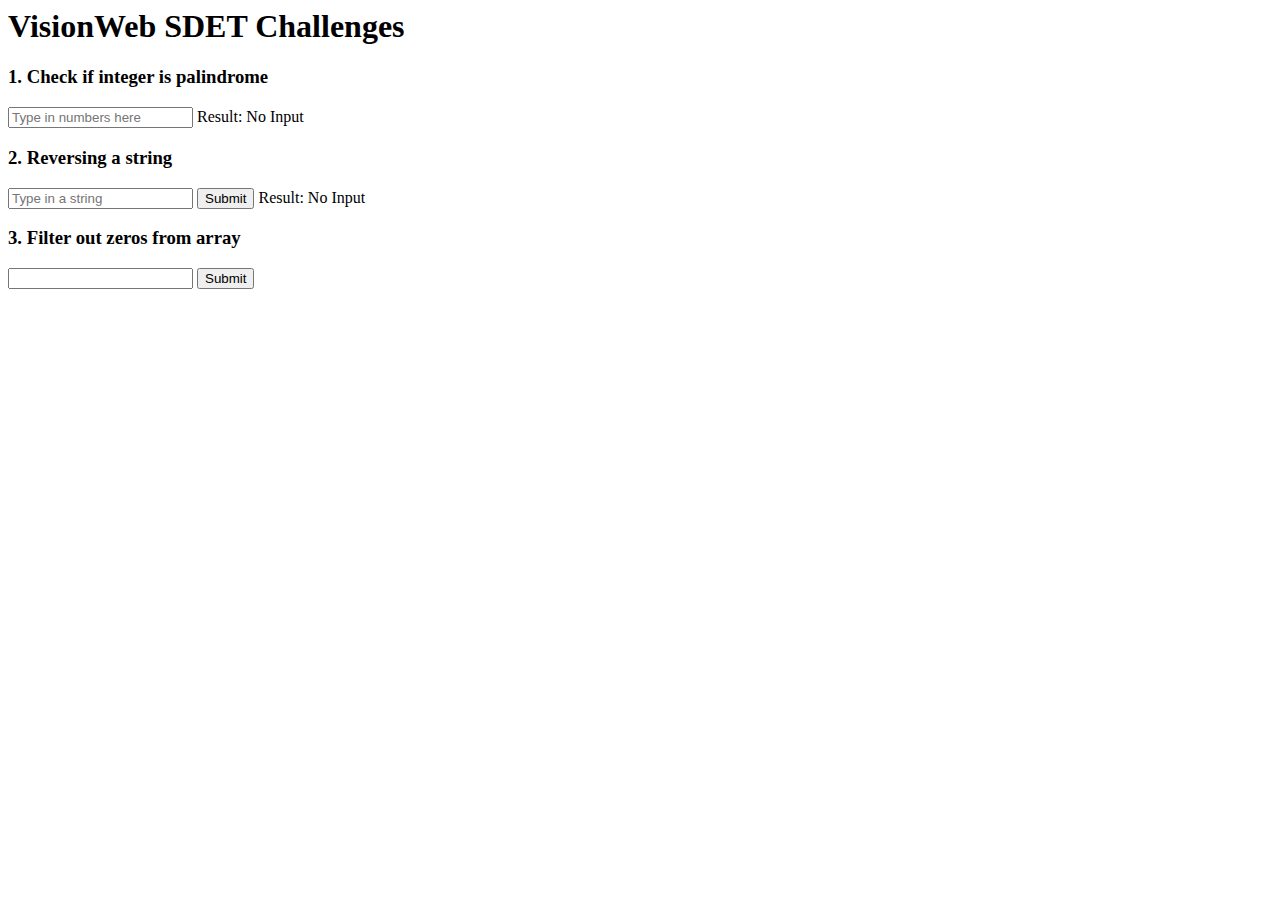
==== VisionWeb/index.html @ 76986c63 "visionweb" ====
<script src='index.js'></script>

<body>
  <h1> VisionWeb SDET Challenges </h1>
  
   <div id='palindrome'>
    <h3 id='palindrome-title'>1. Check if integer is palindrome</h3>
    <input type='text' id='palindrome-input' placeholder='Type in numbers here' oninput="intPalindrome(document.getElementById('palindrome-input').value)"/>
    <span id='palindrome-result'> Result: No Input </span>
  </div>
  
  <div id='string-reverse'>
  <h3 id='string-title'>2. Reversing a string</h3>
  <input type='text' id='string-input' placeholder='Type in a string'/>
  <button onclick="reverseString(document.getElementById('string-input').value)">Submit</button>
  <span id='string-result'>Result: No Input</span>
  </div>
  
  
  <h3>3. Filter out zeros from array</h3>
  <input> </input>
  <button>Submit</button>
</body>
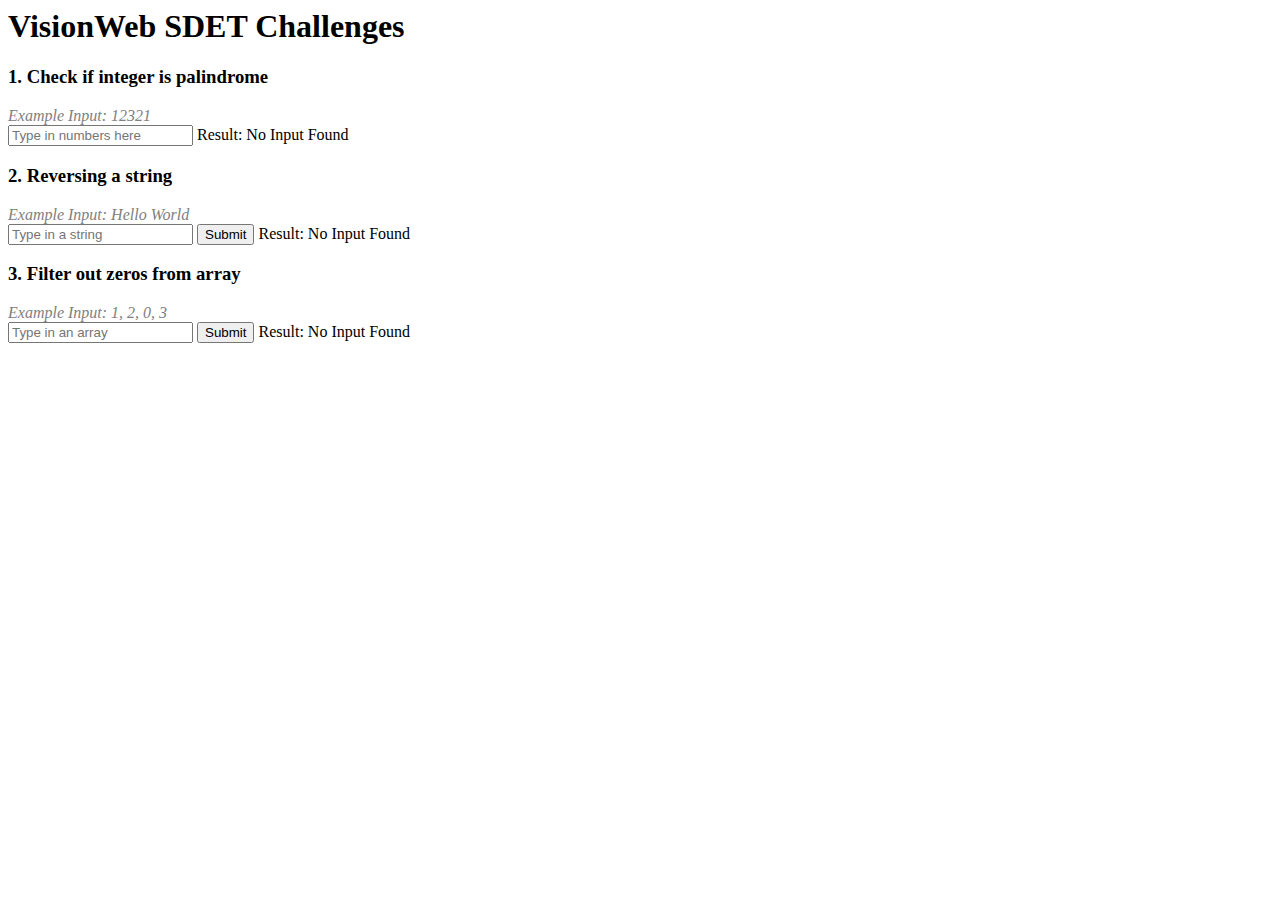
==== commit 4477015b: "challenges" ====
--- a/VisionWeb/index.html
+++ b/VisionWeb/index.html
@@ -1,23 +1,31 @@
 <script src='index.js'></script>
+<head>
+  <link rel="stylesheet" href="index.css">
+</head>
 
 <body>
   <h1> VisionWeb SDET Challenges </h1>
   
    <div id='palindrome'>
     <h3 id='palindrome-title'>1. Check if integer is palindrome</h3>
+    <div class='examples'>Example Input: 12321</div>
     <input type='text' id='palindrome-input' placeholder='Type in numbers here' oninput="intPalindrome(document.getElementById('palindrome-input').value)"/>
-    <span id='palindrome-result'> Result: No Input </span>
+    <span id='palindrome-result'> Result: No Input Found </span>
   </div>
   
   <div id='string-reverse'>
-  <h3 id='string-title'>2. Reversing a string</h3>
-  <input type='text' id='string-input' placeholder='Type in a string'/>
-  <button onclick="reverseString(document.getElementById('string-input').value)">Submit</button>
-  <span id='string-result'>Result: No Input</span>
+    <h3 id='string-title'>2. Reversing a string</h3>
+    <div class='examples'>Example Input: Hello World</div>
+    <input type='text' id='string-input' placeholder='Type in a string'/>
+    <button onclick="reverseString(document.getElementById('string-input').value)">Submit</button>
+    <span id='string-result'>Result: No Input Found</span>
   </div>
   
-  
-  <h3>3. Filter out zeros from array</h3>
-  <input> </input>
-  <button>Submit</button>
+  <div id='filter-zero'>
+    <h3>3. Filter out zeros from array</h3>
+    <div class='examples'>Example Input: 1, 2, 0, 3</div>
+    <input type='text' id='filter-input' placeholder='Type in an array' />
+    <button onclick="filterZero(document.getElementById('filter-input').value)">Submit</button>
+    <span id='filter-result'>Result: No Input Found</span>
+  </div>
 </body>--- a/VisionWeb/index.css
+++ b/VisionWeb/index.css
@@ -0,0 +1,5 @@
+.examples {
+  font-style: italic;
+  color: grey;
+  font: small;
+}